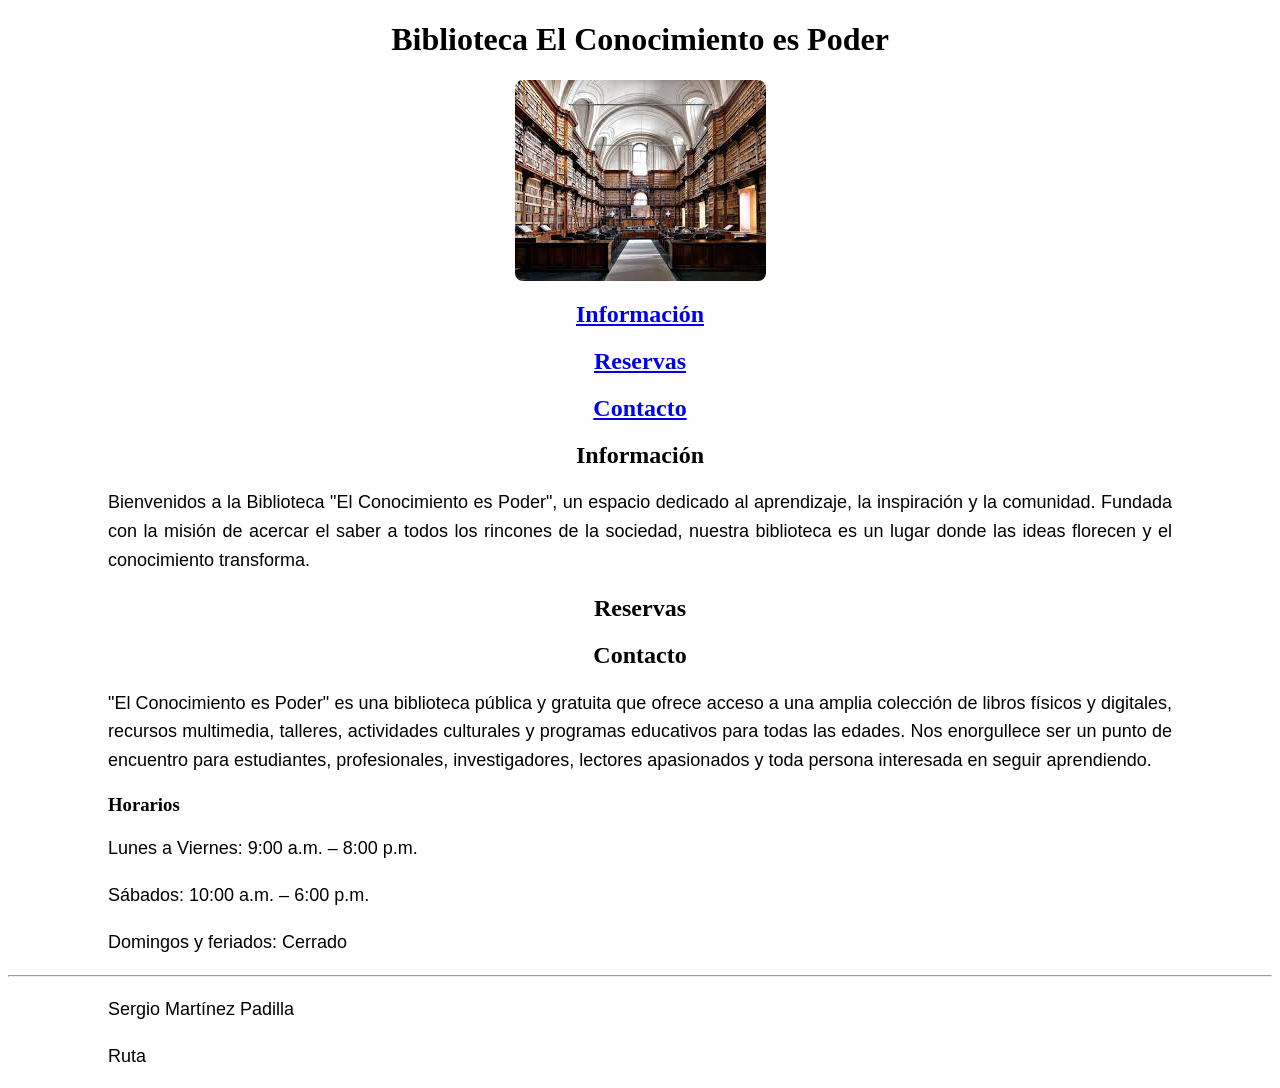
==== index_SergioM.html @ 714f7a1f "Versión 1.1.1" ====
<!DOCTYPE html>
<html lang="en">
<head>
    <meta charset="UTF-8">
    <meta name="viewport" content="width=device-width, initial-scale=1.0">
    <title>Página de SergioM</title>
    <link rel="stylesheet" href="style_SergioM.css">
</head>
<body>
    <header>
        <h1>Biblioteca El Conocimiento es Poder</h1>
        <img src="[data-uri]" alt="Imagen de la biblioteca">
        <nav> 
            <h2><a rel="Información" href="#Info">Información</a></h2>
            <h2><a rel="Reservas" href="#Booking">Reservas</a></h2>
            <h2><a rel="Contacto" href="#Contact">Contacto</a></h2>
        </nav>
    </header>
    
    <main>
        <section>
            <h2><a rel="Información" id="Info">Información</a></h2>
            <p>Bienvenidos a la Biblioteca "El Conocimiento es Poder", un espacio dedicado al aprendizaje, la inspiración y la comunidad. Fundada con la misión de acercar el saber a todos los rincones de la sociedad, nuestra biblioteca es un lugar donde las ideas florecen y el conocimiento transforma.</p>
        </section>
        <section>
            <h2><a rel="Reservas" id="Booking">Reservas</a></h2>
        </section>
        <section>
            <h2><a rel="Contacto" id="Contact">Contacto</a></h2>
            <p>"El Conocimiento es Poder" es una biblioteca pública y gratuita que ofrece acceso a una amplia colección de libros físicos y digitales, recursos multimedia, talleres, actividades culturales y programas educativos para todas las edades.
                Nos enorgullece ser un punto de encuentro para estudiantes, profesionales, investigadores, lectores apasionados y toda persona interesada en seguir aprendiendo.</p>
            <h3>Horarios</h3>
            <p>Lunes a Viernes: 9:00 a.m. – 8:00 p.m.</p>
            <p>Sábados: 10:00 a.m. – 6:00 p.m.</p>
            <p>Domingos y feriados: Cerrado</p>
            <hr>
        </section>
    </main>
    <footer>
        <p>Sergio Martínez Padilla</p>
        <p>Ruta</p>
        
    </footer>
</body>
</html>
---- style_SergioM.css ----
h1{
    text-align: center;
}

img{
    border-radius: 8px;
    display: block;
    margin: auto;
}
h2{
    text-align: center;
}
p{
    text-align: justify;
    margin-left: 100px;
    margin-right: 100px;
    font-size: 18px;
    font-family: Arial, Helvetica, sans-serif;
    line-height: 1.6;
}
h3{
    margin-left: 100px;
}
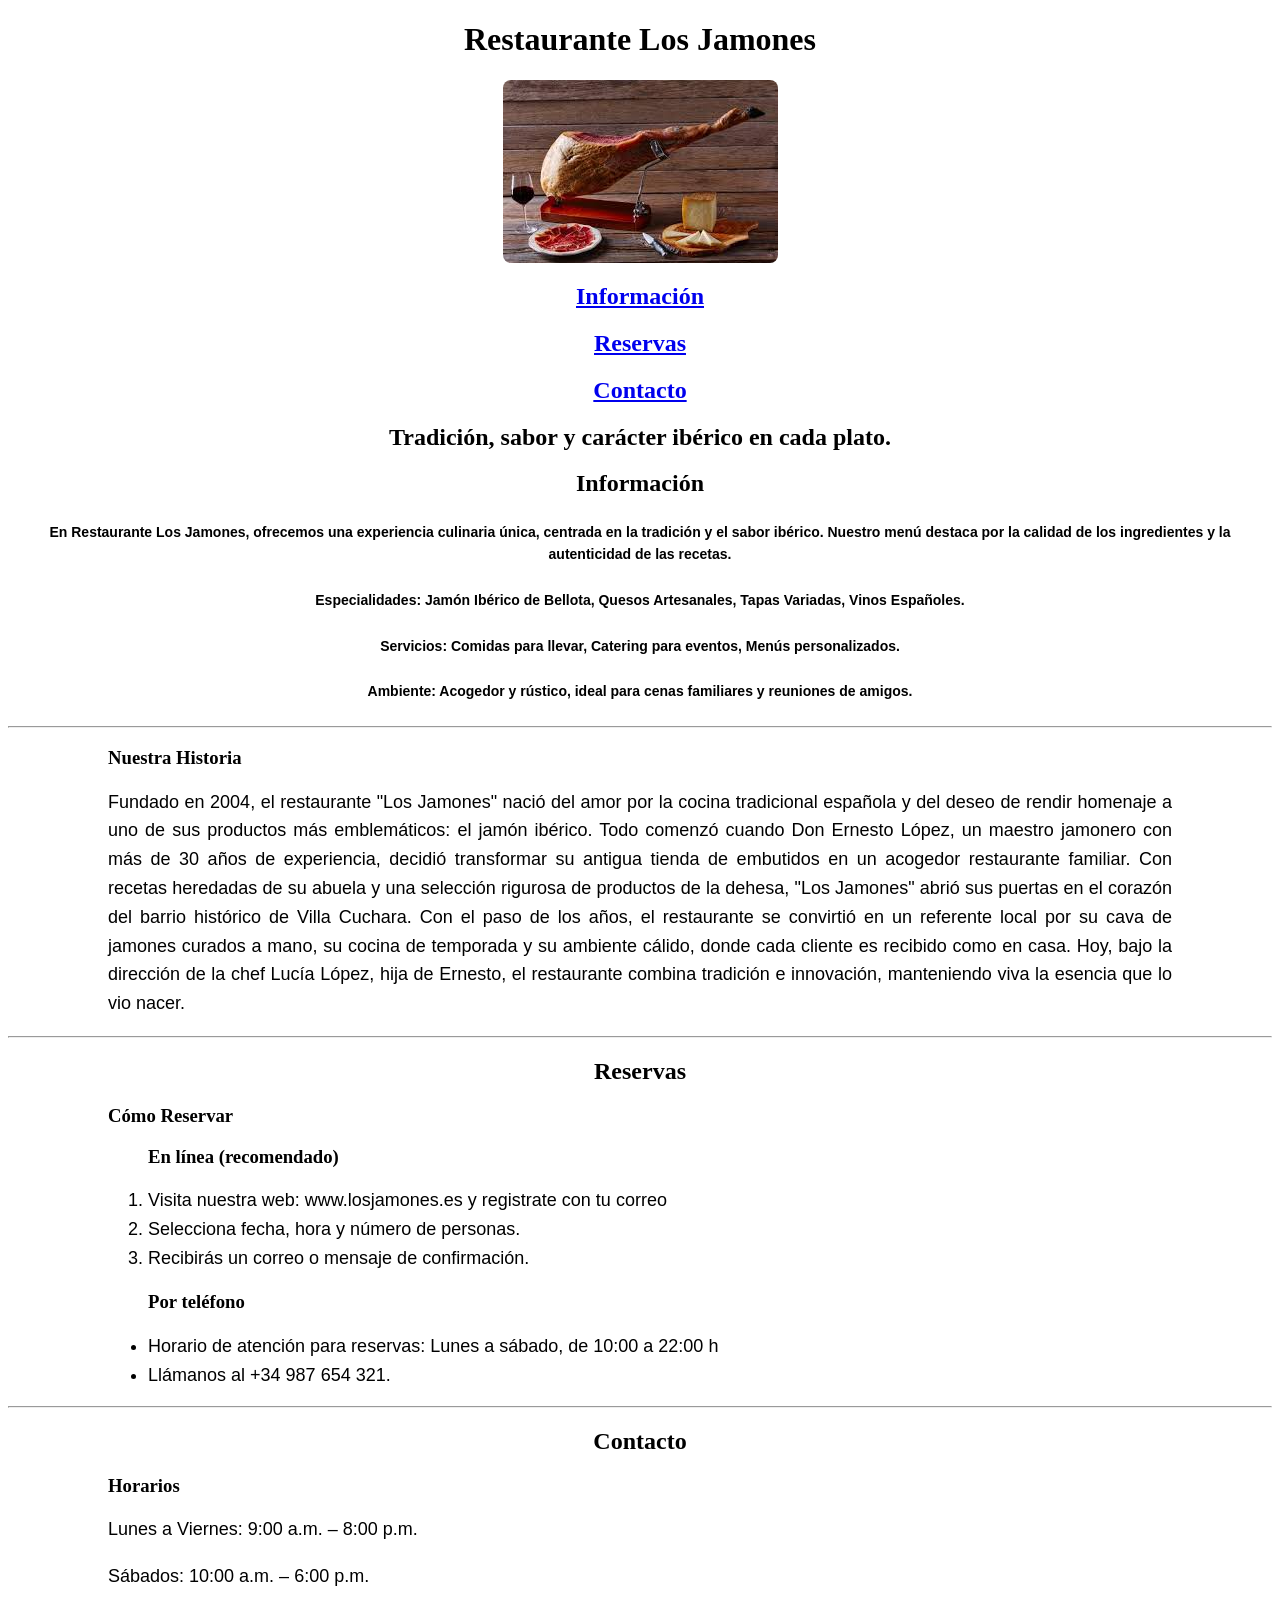
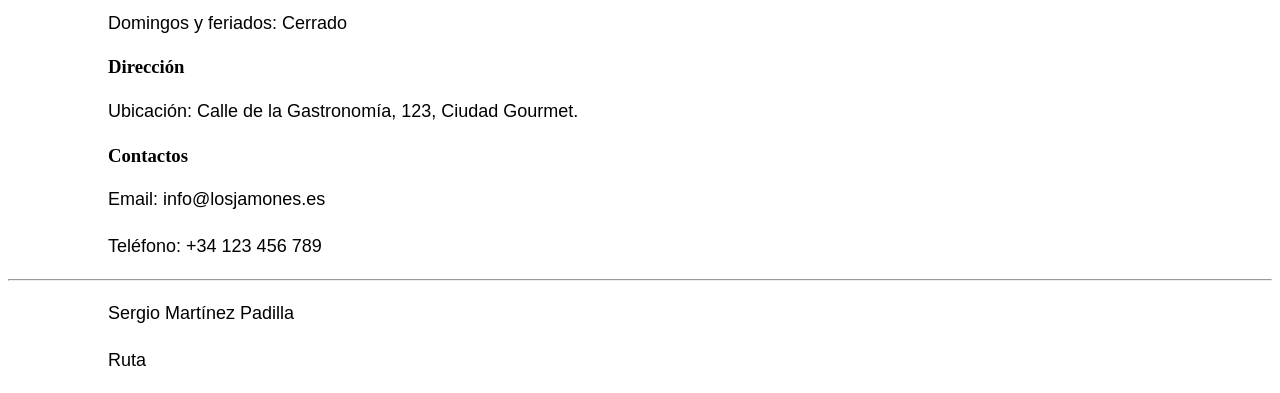
==== commit f0f3396a: "Versión 1.2.1" ====
--- a/index_SergioM.html
+++ b/index_SergioM.html
@@ -8,31 +8,53 @@
 </head>
 <body>
     <header>
-        <h1>Biblioteca El Conocimiento es Poder</h1>
-        <img src="[data-uri]" alt="Imagen de la biblioteca">
-        <nav> 
+        <h1>Restaurante Los Jamones</h1>
+        <img src="[data-uri]" alt="Imagen_jamon">
+        <nav>
             <h2><a rel="Información" href="#Info">Información</a></h2>
             <h2><a rel="Reservas" href="#Booking">Reservas</a></h2>
             <h2><a rel="Contacto" href="#Contact">Contacto</a></h2>
+            <h2>Tradición, sabor y carácter ibérico en cada plato.</h2>
         </nav>
     </header>
     
     <main>
         <section>
             <h2><a rel="Información" id="Info">Información</a></h2>
-            <p>Bienvenidos a la Biblioteca "El Conocimiento es Poder", un espacio dedicado al aprendizaje, la inspiración y la comunidad. Fundada con la misión de acercar el saber a todos los rincones de la sociedad, nuestra biblioteca es un lugar donde las ideas florecen y el conocimiento transforma.</p>
+            <h5>En Restaurante Los Jamones, ofrecemos una experiencia culinaria única, centrada en la tradición y el sabor ibérico. Nuestro menú destaca por la calidad de los ingredientes y la autenticidad de las recetas.</h5>
+            <h5>Especialidades: Jamón Ibérico de Bellota, Quesos Artesanales, Tapas Variadas, Vinos Españoles.</h5>
+            <h5>Servicios: Comidas para llevar, Catering para eventos, Menús personalizados.</h5>
+            <h5>Ambiente: Acogedor y rústico, ideal para cenas familiares y reuniones de amigos.</h5>
+            <hr>
+            <h3>Nuestra Historia</h3>
+            <p>Fundado en 2004, el restaurante "Los Jamones" nació del amor por la cocina tradicional española y del deseo de rendir homenaje a uno de sus productos más emblemáticos: el jamón ibérico. Todo comenzó cuando Don Ernesto López, un maestro jamonero con más de 30 años de experiencia, decidió transformar su antigua tienda de embutidos en un acogedor restaurante familiar. Con recetas heredadas de su abuela y una selección rigurosa de productos de la dehesa, "Los Jamones" abrió sus puertas en el corazón del barrio histórico de Villa Cuchara. Con el paso de los años, el restaurante se convirtió en un referente local por su cava de jamones curados a mano, su cocina de temporada y su ambiente cálido, donde cada cliente es recibido como en casa. Hoy, bajo la dirección de la chef Lucía López, hija de Ernesto, el restaurante combina tradición e innovación, manteniendo viva la esencia que lo vio nacer.</p>
+            <hr>
         </section>
         <section>
             <h2><a rel="Reservas" id="Booking">Reservas</a></h2>
+            <h3>Cómo Reservar</h3>
+            <ol><h3>En línea (recomendado)</h3>
+                <li>Visita nuestra web: www.losjamones.es y registrate con tu correo</li>
+                <li>Selecciona fecha, hora y número de personas.</li>
+                <li>Recibirás un correo o mensaje de confirmación.</li>
+            </ol>
+            <ul><h3>Por teléfono</h3>
+                <li>Horario de atención para reservas: Lunes a sábado, de 10:00 a 22:00 h</li>
+                <li>Llámanos al +34 987 654 321.</li>
+            </ul>
+            <hr>
         </section>
         <section>
             <h2><a rel="Contacto" id="Contact">Contacto</a></h2>
-            <p>"El Conocimiento es Poder" es una biblioteca pública y gratuita que ofrece acceso a una amplia colección de libros físicos y digitales, recursos multimedia, talleres, actividades culturales y programas educativos para todas las edades.
-                Nos enorgullece ser un punto de encuentro para estudiantes, profesionales, investigadores, lectores apasionados y toda persona interesada en seguir aprendiendo.</p>
             <h3>Horarios</h3>
             <p>Lunes a Viernes: 9:00 a.m. – 8:00 p.m.</p>
             <p>Sábados: 10:00 a.m. – 6:00 p.m.</p>
             <p>Domingos y feriados: Cerrado</p>
+            <h3>Dirección</h3>
+            <p>Ubicación: Calle de la Gastronomía, 123, Ciudad Gourmet.</p>
+            <h3>Contactos</h3>
+            <p>Email: info@losjamones.es</p>
+            <p>Teléfono: +34 123 456 789</p>
             <hr>
         </section>
     </main>
--- a/style_SergioM.css
+++ b/style_SergioM.css
@@ -20,4 +20,17 @@
 }
 h3{
     margin-left: 100px;
-}+}
+li{
+    margin-left: 100px;
+    margin-right: 100px;
+    font-size: 18px;
+    font-family: Arial, Helvetica, sans-serif;
+    line-height: 1.6;
+}
+h5{
+    text-align: center;
+    font-size: 14px;
+    font-family: Arial, Helvetica, sans-serif;
+    line-height: 1.6;
+}
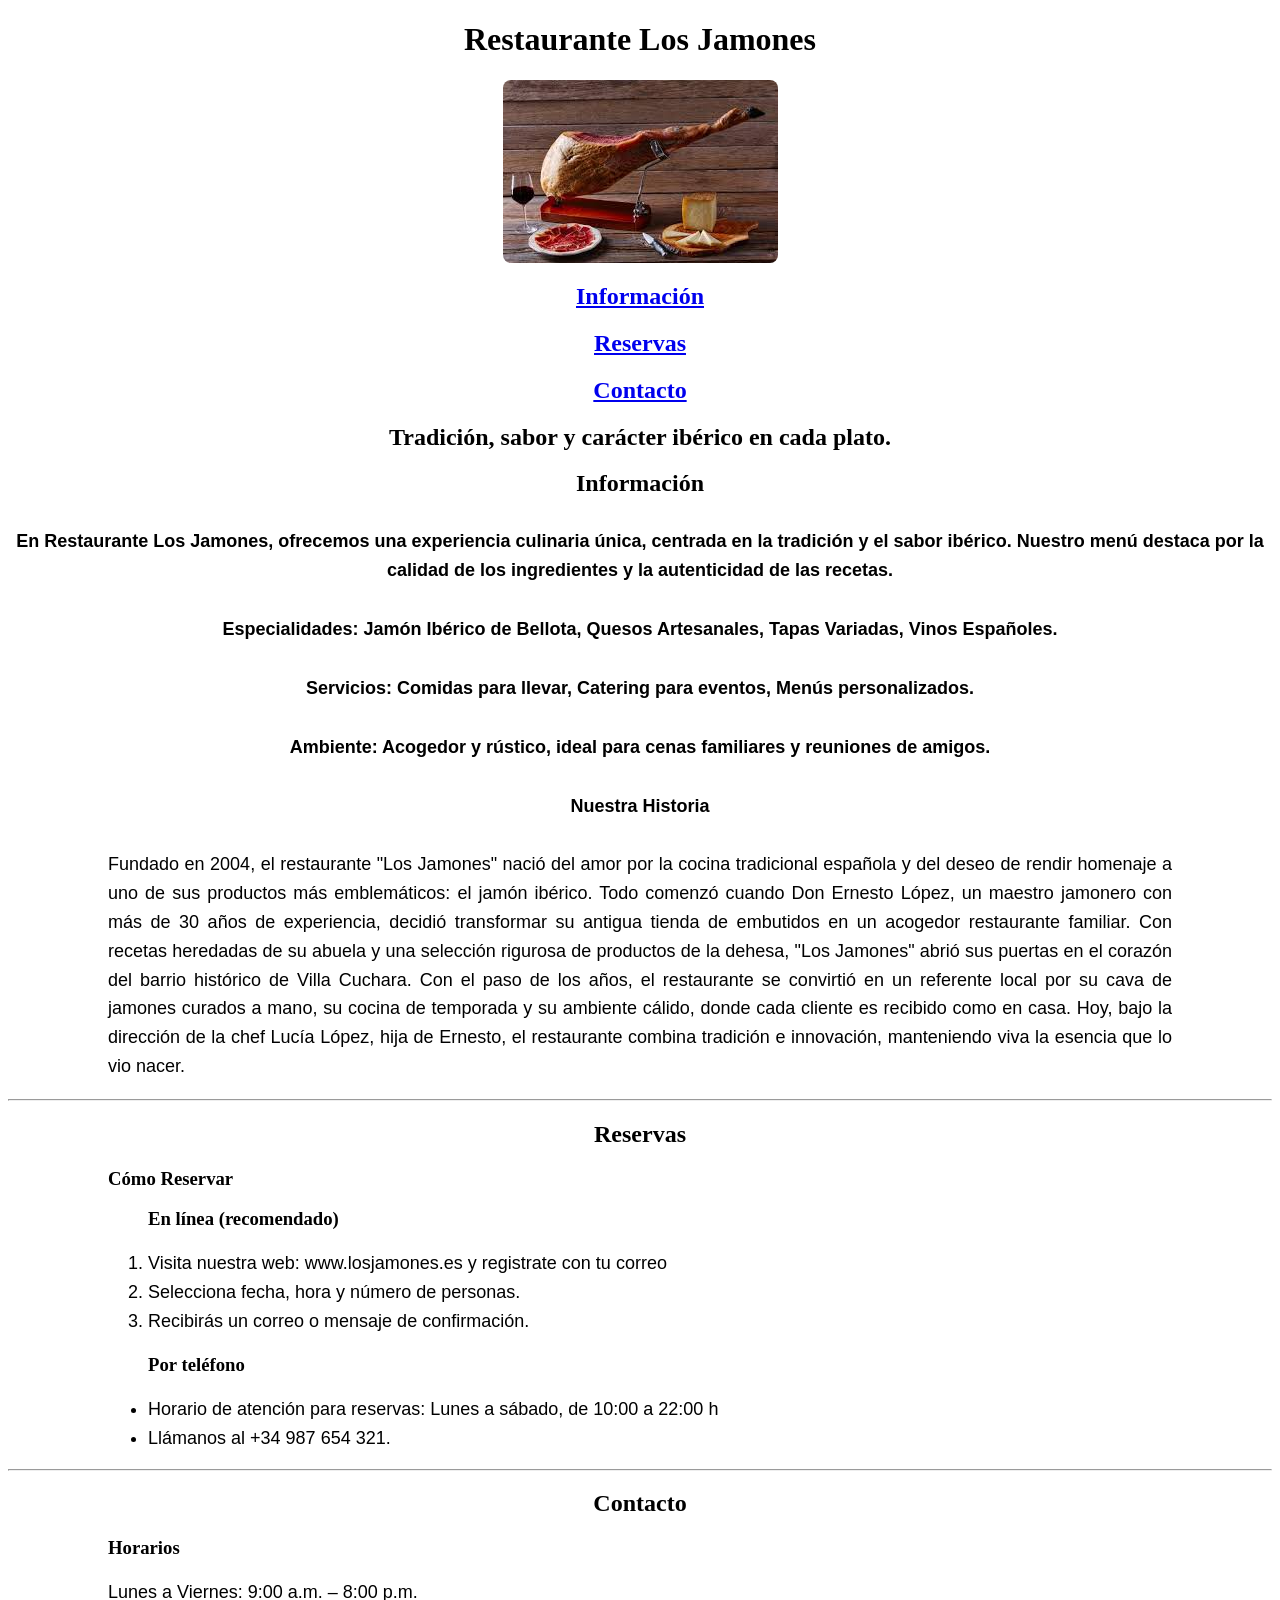
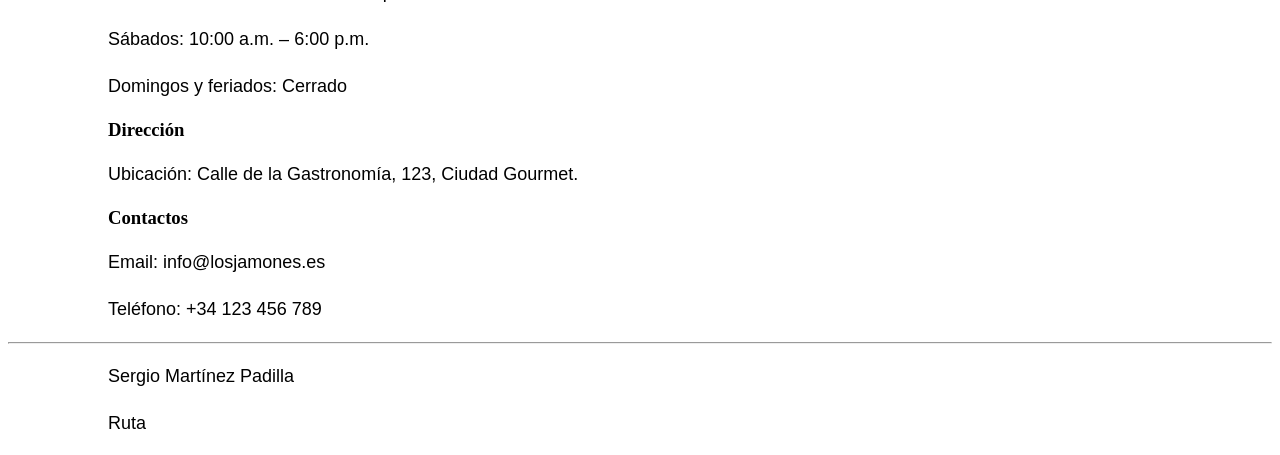
==== commit a4e93a78: "Versión 2.1.0" ====
--- a/index_SergioM.html
+++ b/index_SergioM.html
@@ -25,8 +25,7 @@
             <h5>Especialidades: Jamón Ibérico de Bellota, Quesos Artesanales, Tapas Variadas, Vinos Españoles.</h5>
             <h5>Servicios: Comidas para llevar, Catering para eventos, Menús personalizados.</h5>
             <h5>Ambiente: Acogedor y rústico, ideal para cenas familiares y reuniones de amigos.</h5>
-            <hr>
-            <h3>Nuestra Historia</h3>
+            <h5>Nuestra Historia</h5>
             <p>Fundado en 2004, el restaurante "Los Jamones" nació del amor por la cocina tradicional española y del deseo de rendir homenaje a uno de sus productos más emblemáticos: el jamón ibérico. Todo comenzó cuando Don Ernesto López, un maestro jamonero con más de 30 años de experiencia, decidió transformar su antigua tienda de embutidos en un acogedor restaurante familiar. Con recetas heredadas de su abuela y una selección rigurosa de productos de la dehesa, "Los Jamones" abrió sus puertas en el corazón del barrio histórico de Villa Cuchara. Con el paso de los años, el restaurante se convirtió en un referente local por su cava de jamones curados a mano, su cocina de temporada y su ambiente cálido, donde cada cliente es recibido como en casa. Hoy, bajo la dirección de la chef Lucía López, hija de Ernesto, el restaurante combina tradición e innovación, manteniendo viva la esencia que lo vio nacer.</p>
             <hr>
         </section>
--- a/style_SergioM.css
+++ b/style_SergioM.css
@@ -30,7 +30,7 @@
 }
 h5{
     text-align: center;
-    font-size: 14px;
+    font-size: 18px;
     font-family: Arial, Helvetica, sans-serif;
     line-height: 1.6;
 }
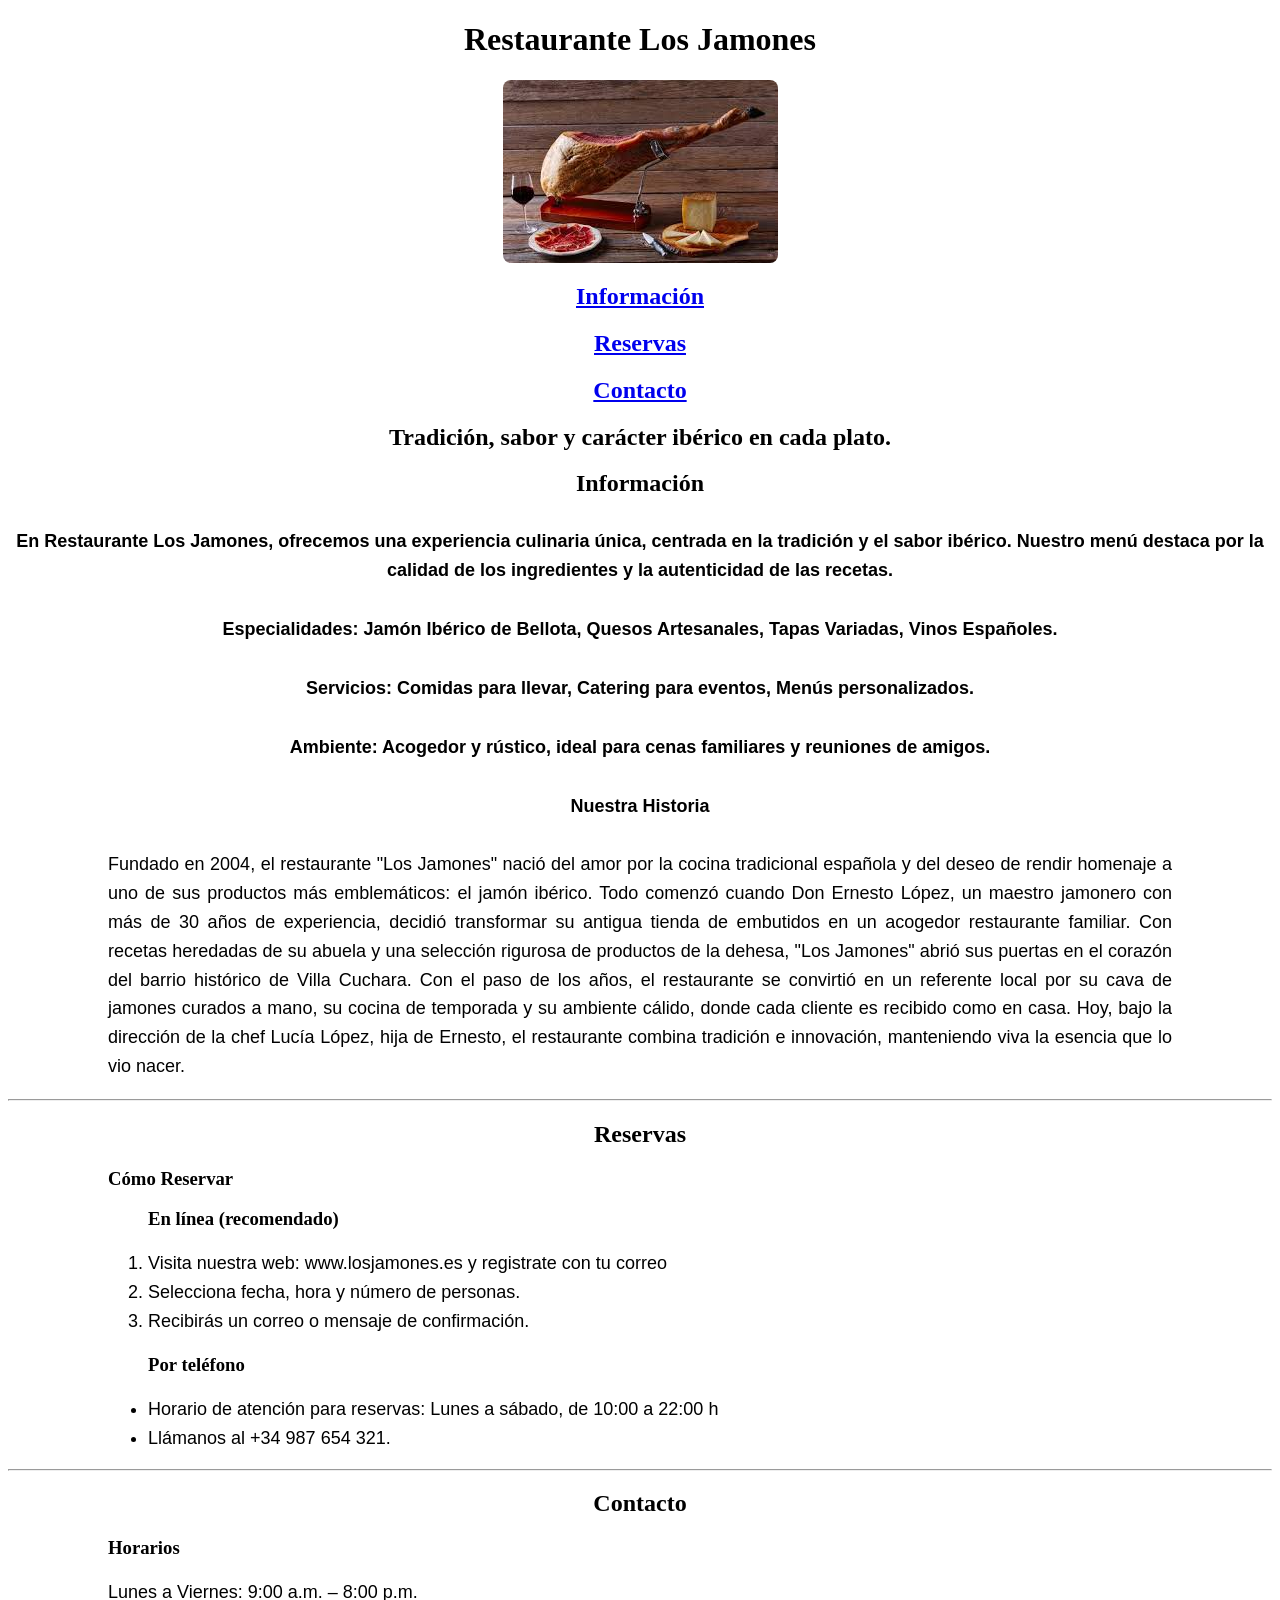
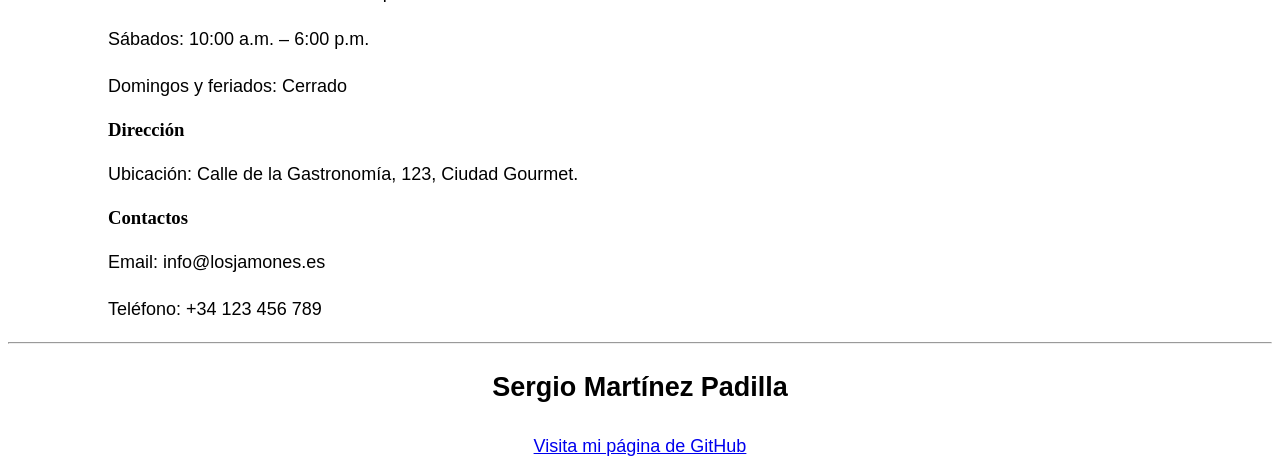
==== commit c55004a1: "Versión 3.0.0" ====
--- a/index_SergioM.html
+++ b/index_SergioM.html
@@ -58,9 +58,8 @@
         </section>
     </main>
     <footer>
-        <p>Sergio Martínez Padilla</p>
-        <p>Ruta</p>
-        
+        <h2>Sergio Martínez Padilla</h2>
+        <a href="https://github.com/SerMP904">Visita mi página de GitHub</a>  
     </footer>
 </body>
 </html>
--- a/style_SergioM.css
+++ b/style_SergioM.css
@@ -34,3 +34,10 @@
     font-family: Arial, Helvetica, sans-serif;
     line-height: 1.6;
 }
+footer{
+    text-align: center;
+    font-size: 18px;
+    font-family: Arial, Helvetica, sans-serif;
+    line-height: 1.6;
+}
+
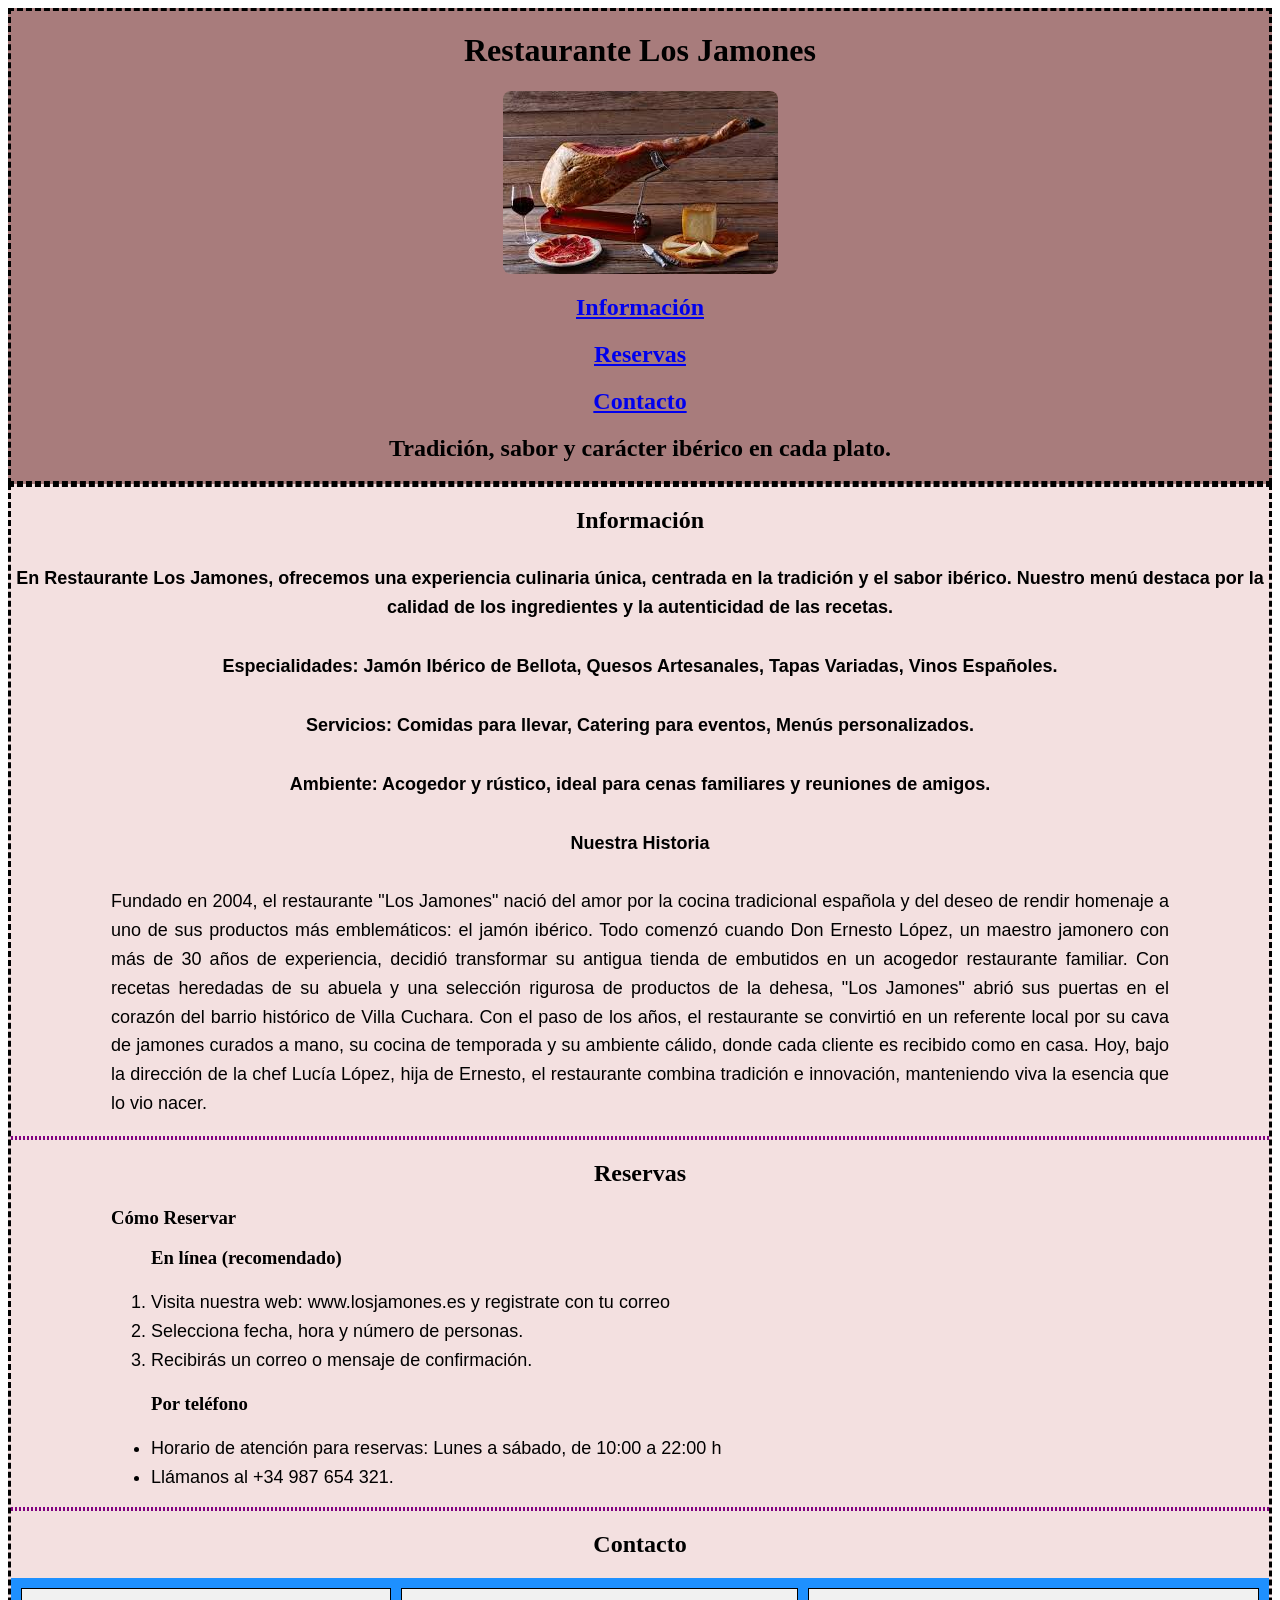
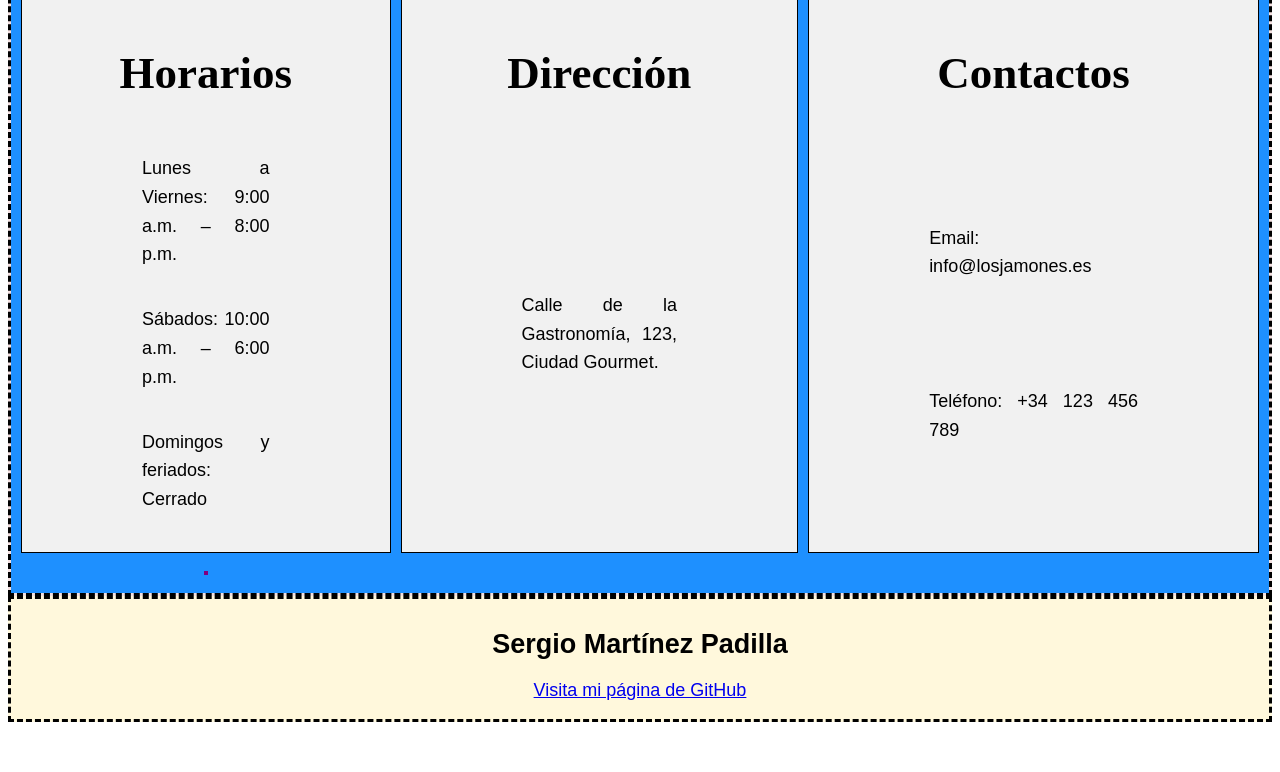
==== commit b2a2bf4b: "nI siquiera sé por qué versión voy" ====
--- a/index_SergioM.html
+++ b/index_SergioM.html
@@ -9,7 +9,7 @@
 <body>
     <header>
         <h1>Restaurante Los Jamones</h1>
-        <img src="[data-uri]" alt="Imagen_jamon">
+        <img src="Jamón.jpg" alt="Imagen de Jamón Ibérico"> 
         <nav>
             <h2><a rel="Información" href="#Info">Información</a></h2>
             <h2><a rel="Reservas" href="#Booking">Reservas</a></h2>
@@ -45,15 +45,19 @@
         </section>
         <section>
             <h2><a rel="Contacto" id="Contact">Contacto</a></h2>
-            <h3>Horarios</h3>
+            <div class="container">
+            <div> <h2>Horarios</h2>
             <p>Lunes a Viernes: 9:00 a.m. – 8:00 p.m.</p>
             <p>Sábados: 10:00 a.m. – 6:00 p.m.</p>
             <p>Domingos y feriados: Cerrado</p>
-            <h3>Dirección</h3>
-            <p>Ubicación: Calle de la Gastronomía, 123, Ciudad Gourmet.</p>
-            <h3>Contactos</h3>
+            </div>
+            <div><h2>Dirección</h2>
+            <p>Calle de la Gastronomía, 123, Ciudad Gourmet.</p>
+            </div>
+            <div><h2>Contactos</h2>
             <p>Email: info@losjamones.es</p>
             <p>Teléfono: +34 123 456 789</p>
+            </div>
             <hr>
         </section>
     </main>
--- a/style_SergioM.css
+++ b/style_SergioM.css
@@ -38,6 +38,50 @@
     text-align: center;
     font-size: 18px;
     font-family: Arial, Helvetica, sans-serif;
-    line-height: 1.6;
+    line-height: 1.0;
+    background-color: cornsilk;
+    border-color: black;
+    border-style: dashed;
+    margin-bottom: 50px;
+    padding: 10px;
+    padding-bottom: 20px;
+    
+}
+header{
+    background-color: #a87c7c;
+    border-color: black;
+    border-style: dashed;
 }
 
+main{
+    background-color: #f3e0e0;
+    border-color: black;
+    border-style: dashed;
+}
+hr{
+    color: purple;
+    border-style: dotted;
+    border-width: 2px;
+}
+
+.container > div {
+  display: inline-grid;
+    background-color: #f1f1f1;
+  border: 1px solid black;
+  padding: 20px;
+  font-size: 30px;
+  text-align: center;
+}
+
+.container {
+  display: grid;
+  grid-template-columns: auto auto auto;
+  background-color: dodgerblue;
+  padding: 10px;
+  text-align: center;
+    gap: 10px;
+    justify-content: center;
+}
+
+
+
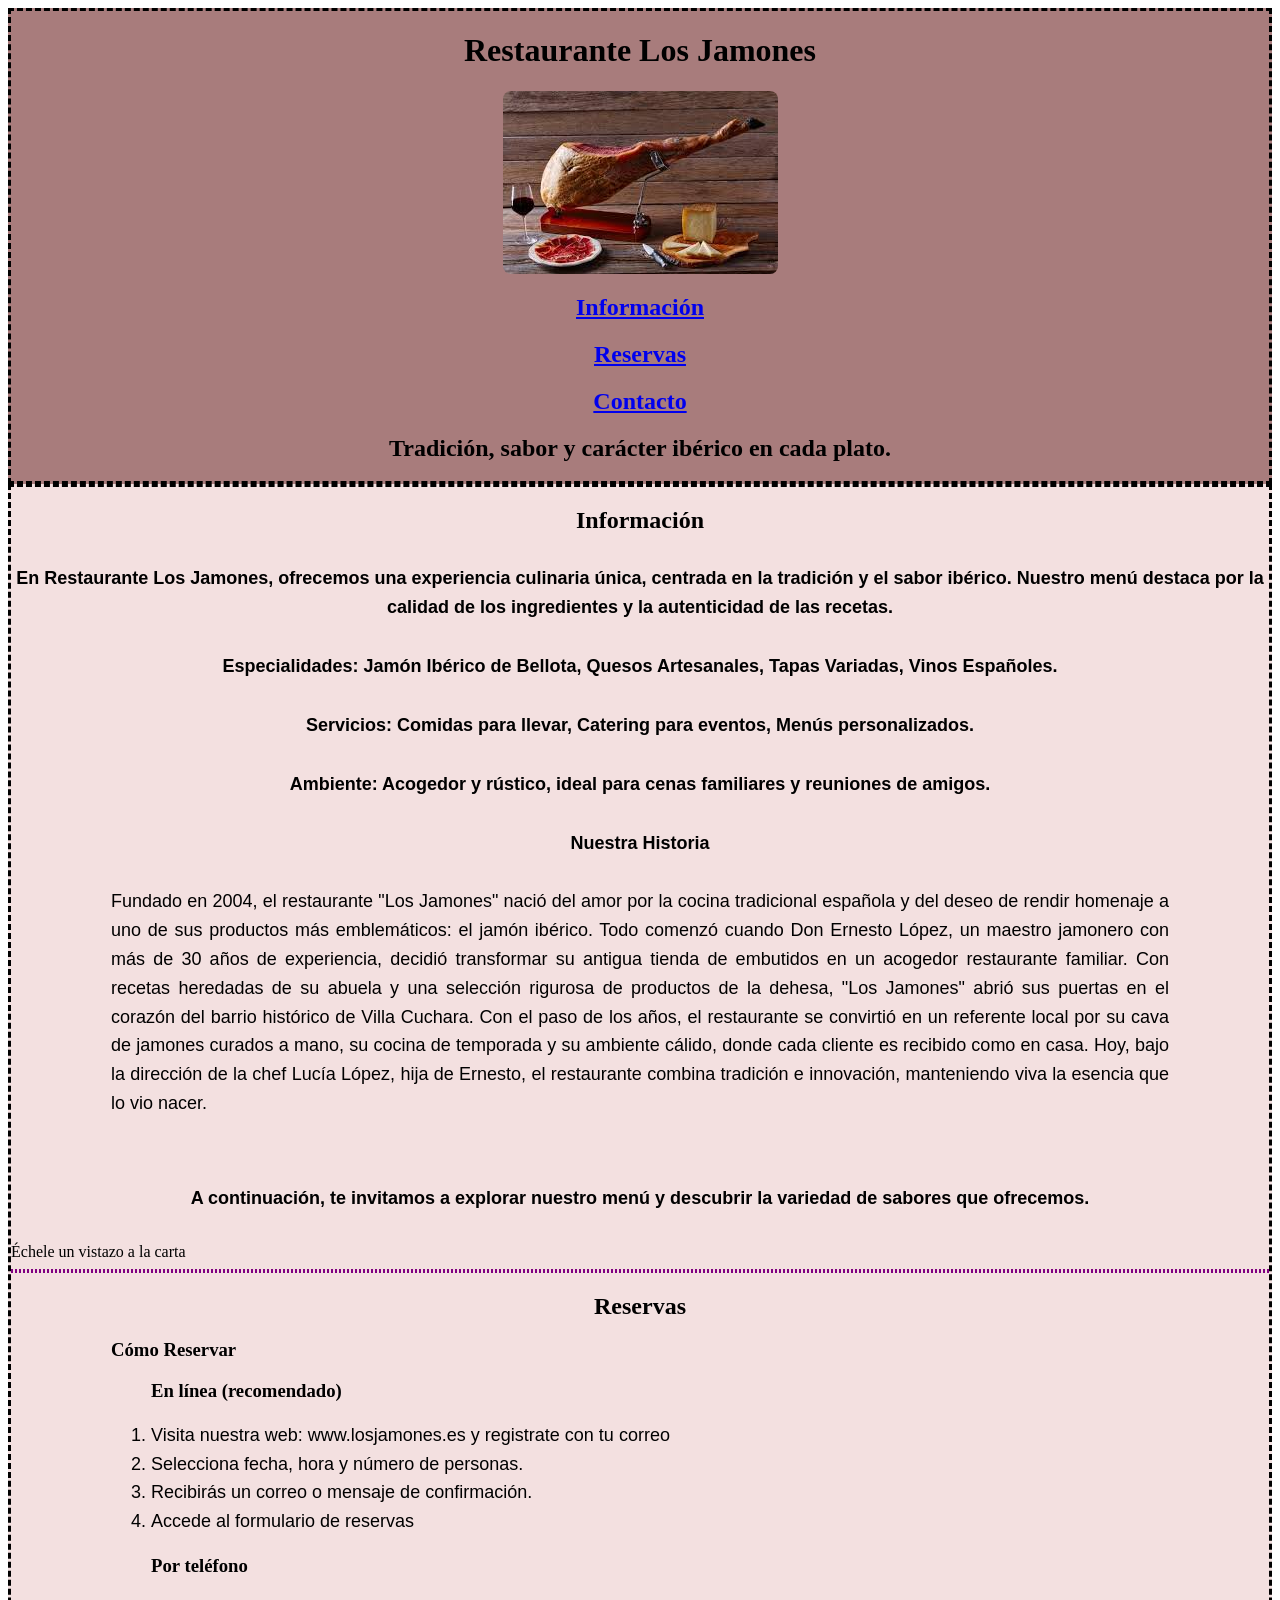
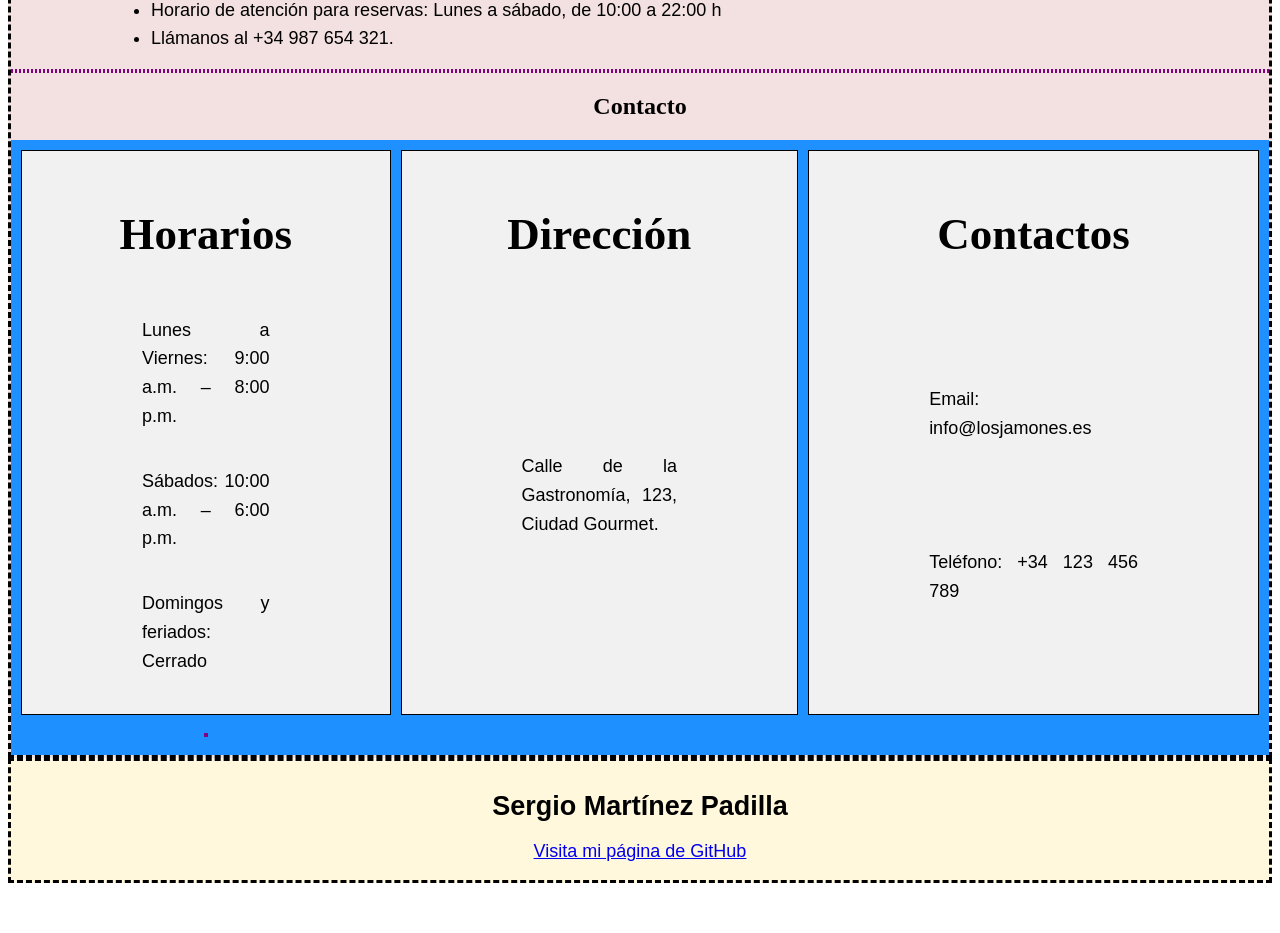
==== commit e4ce6baa: "Versión 4" ====
--- a/index_SergioM.html
+++ b/index_SergioM.html
@@ -27,6 +27,9 @@
             <h5>Ambiente: Acogedor y rústico, ideal para cenas familiares y reuniones de amigos.</h5>
             <h5>Nuestra Historia</h5>
             <p>Fundado en 2004, el restaurante "Los Jamones" nació del amor por la cocina tradicional española y del deseo de rendir homenaje a uno de sus productos más emblemáticos: el jamón ibérico. Todo comenzó cuando Don Ernesto López, un maestro jamonero con más de 30 años de experiencia, decidió transformar su antigua tienda de embutidos en un acogedor restaurante familiar. Con recetas heredadas de su abuela y una selección rigurosa de productos de la dehesa, "Los Jamones" abrió sus puertas en el corazón del barrio histórico de Villa Cuchara. Con el paso de los años, el restaurante se convirtió en un referente local por su cava de jamones curados a mano, su cocina de temporada y su ambiente cálido, donde cada cliente es recibido como en casa. Hoy, bajo la dirección de la chef Lucía López, hija de Ernesto, el restaurante combina tradición e innovación, manteniendo viva la esencia que lo vio nacer.</p>
+            <br>
+            <h5>A continuación, te invitamos a explorar nuestro menú y descubrir la variedad de sabores que ofrecemos.</h5>
+            <link rel="nofollow" href="http://127.0.0.1:5500/Menu_SergioM.html">Échele un vistazo a la carta</link>
             <hr>
         </section>
         <section>
@@ -36,6 +39,8 @@
                 <li>Visita nuestra web: www.losjamones.es y registrate con tu correo</li>
                 <li>Selecciona fecha, hora y número de personas.</li>
                 <li>Recibirás un correo o mensaje de confirmación.</li>
+                <li><link a="" href="http://127.0.0.1:5500/Reservas_SergioM.html">Accede al formulario de reservas</link></li>
+                
             </ol>
             <ul><h3>Por teléfono</h3>
                 <li>Horario de atención para reservas: Lunes a sábado, de 10:00 a 22:00 h</li>
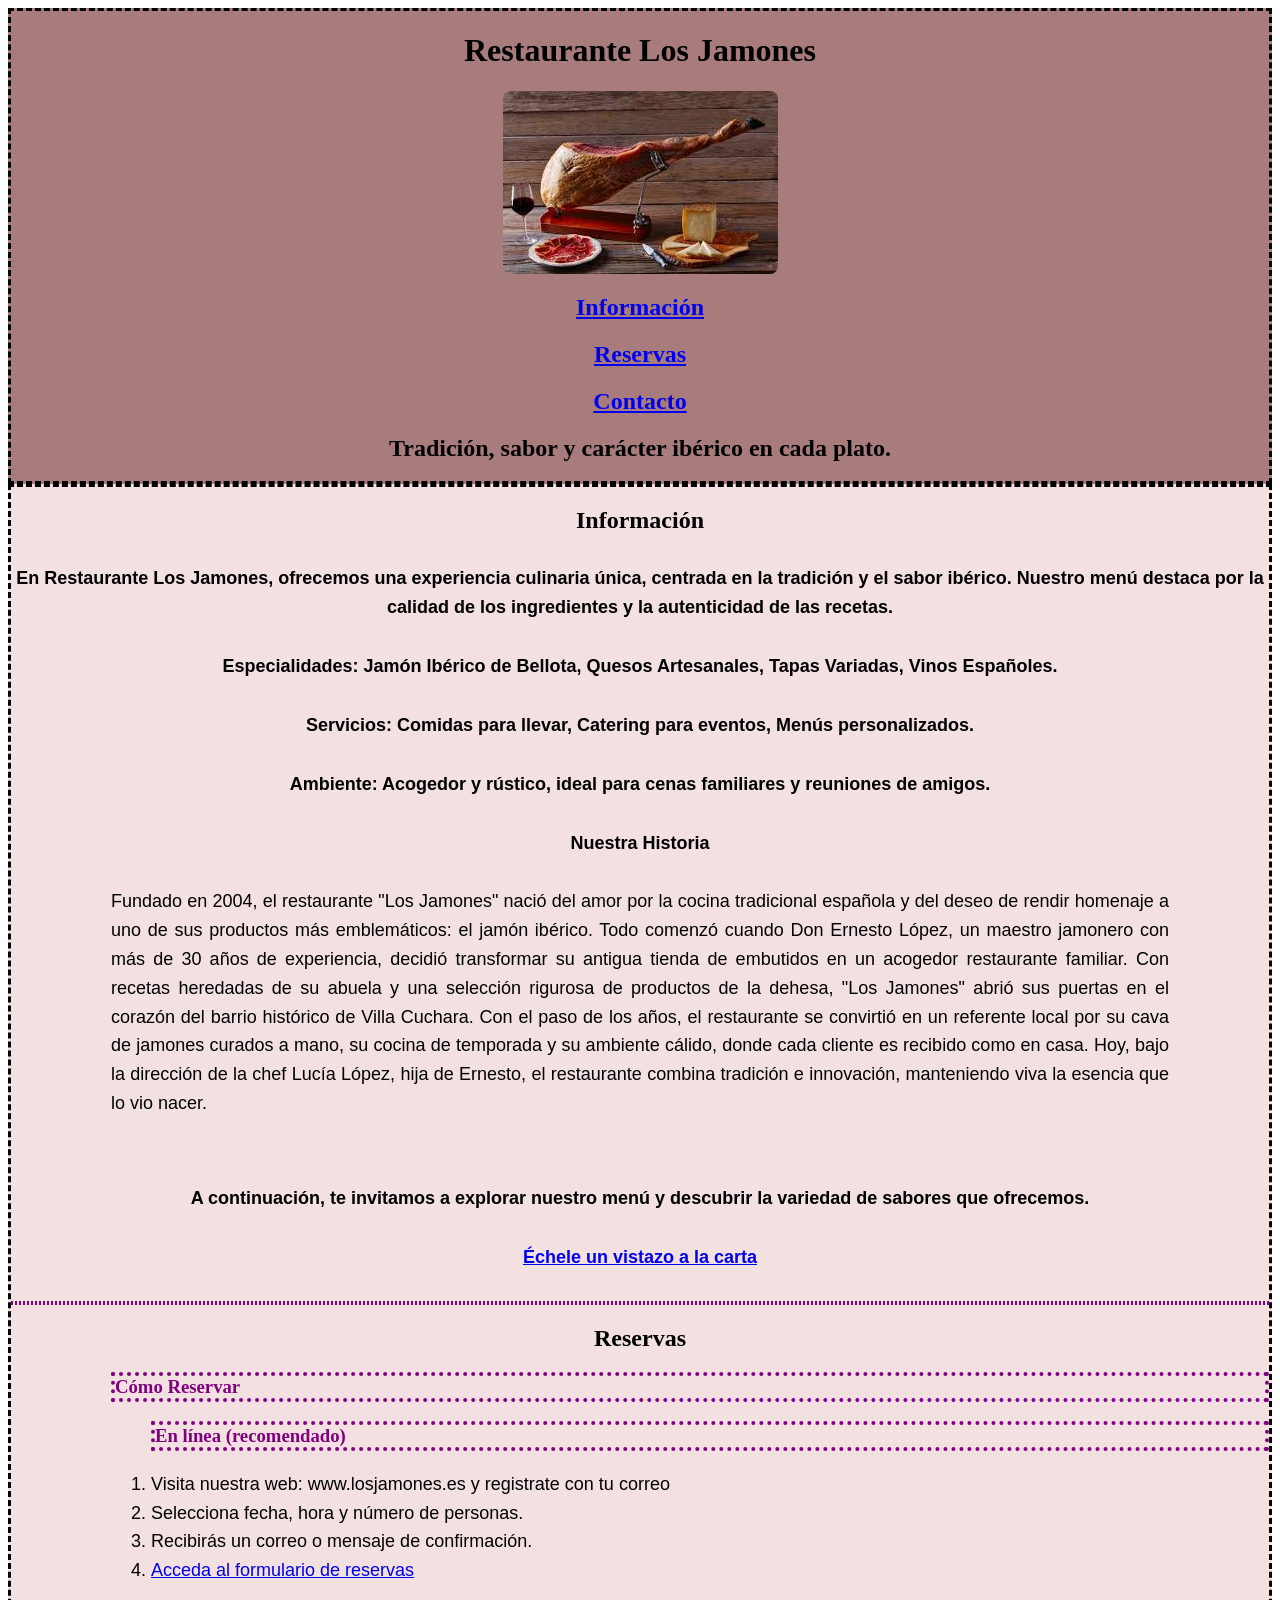
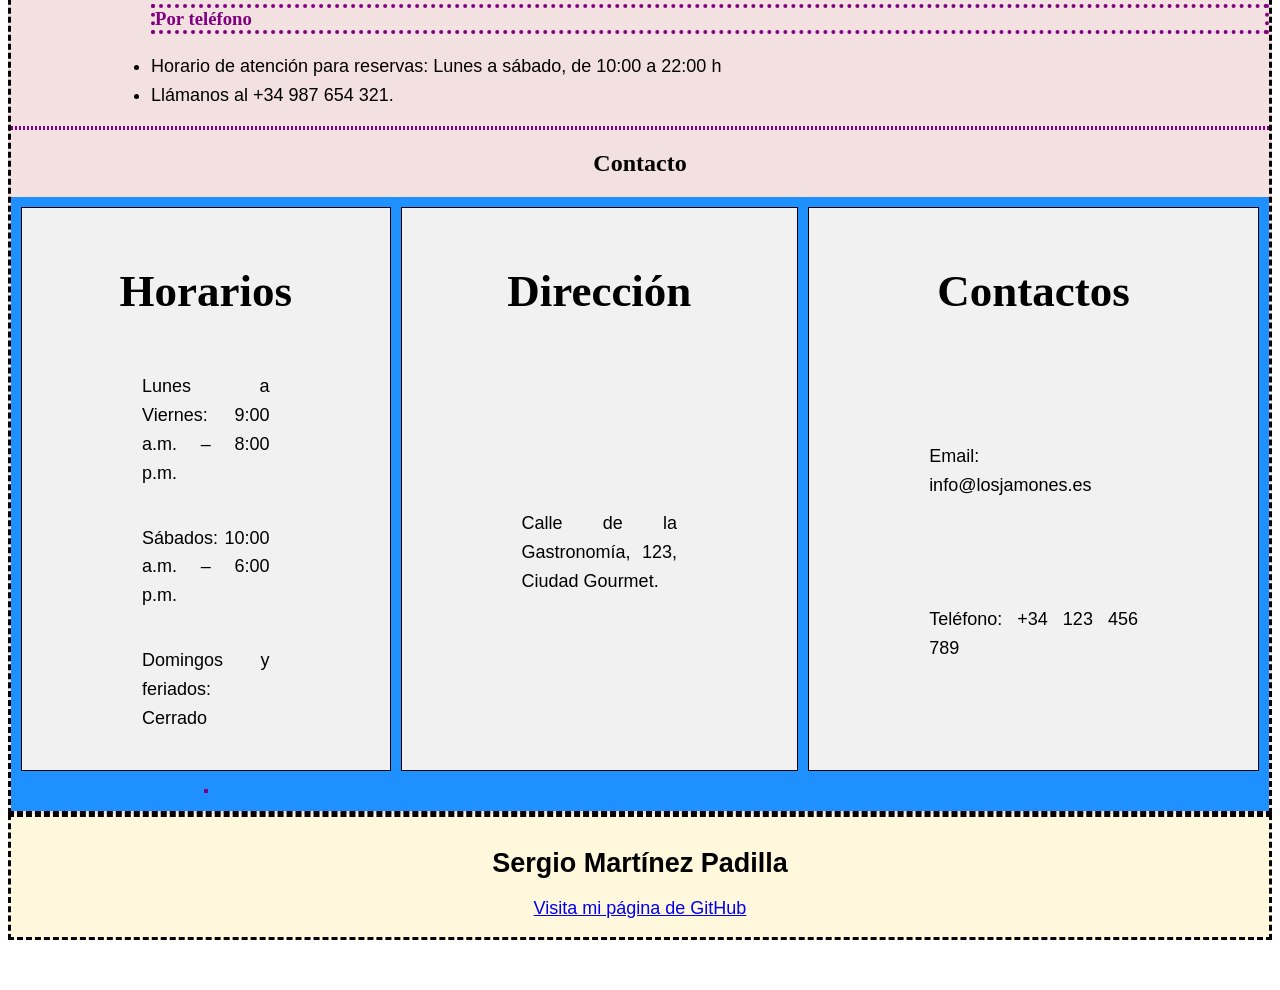
==== commit c4f37be7: "Versión 5.0.0" ====
--- a/index_SergioM.html
+++ b/index_SergioM.html
@@ -29,7 +29,7 @@
             <p>Fundado en 2004, el restaurante "Los Jamones" nació del amor por la cocina tradicional española y del deseo de rendir homenaje a uno de sus productos más emblemáticos: el jamón ibérico. Todo comenzó cuando Don Ernesto López, un maestro jamonero con más de 30 años de experiencia, decidió transformar su antigua tienda de embutidos en un acogedor restaurante familiar. Con recetas heredadas de su abuela y una selección rigurosa de productos de la dehesa, "Los Jamones" abrió sus puertas en el corazón del barrio histórico de Villa Cuchara. Con el paso de los años, el restaurante se convirtió en un referente local por su cava de jamones curados a mano, su cocina de temporada y su ambiente cálido, donde cada cliente es recibido como en casa. Hoy, bajo la dirección de la chef Lucía López, hija de Ernesto, el restaurante combina tradición e innovación, manteniendo viva la esencia que lo vio nacer.</p>
             <br>
             <h5>A continuación, te invitamos a explorar nuestro menú y descubrir la variedad de sabores que ofrecemos.</h5>
-            <link rel="nofollow" href="http://127.0.0.1:5500/Menu_SergioM.html">Échele un vistazo a la carta</link>
+            <a rel="Menu" href="http://127.0.0.1:5500/Menu_SergioM.html"><h5>Échele un vistazo a la carta</h5></a>
             <hr>
         </section>
         <section>
@@ -39,7 +39,7 @@
                 <li>Visita nuestra web: www.losjamones.es y registrate con tu correo</li>
                 <li>Selecciona fecha, hora y número de personas.</li>
                 <li>Recibirás un correo o mensaje de confirmación.</li>
-                <li><link a="" href="http://127.0.0.1:5500/Reservas_SergioM.html">Accede al formulario de reservas</link></li>
+                <li><a rel="Reservas" href="http://127.0.0.1:5500/Reservas_SergioM.html">Acceda al formulario de reservas</a></li>
                 
             </ol>
             <ul><h3>Por teléfono</h3>
--- a/style_SergioM.css
+++ b/style_SergioM.css
@@ -83,5 +83,9 @@
     justify-content: center;
 }
 
+h3{
+    color: purple;
+    border-style: dotted;
+    border-width: 4px;
+}
 
-
